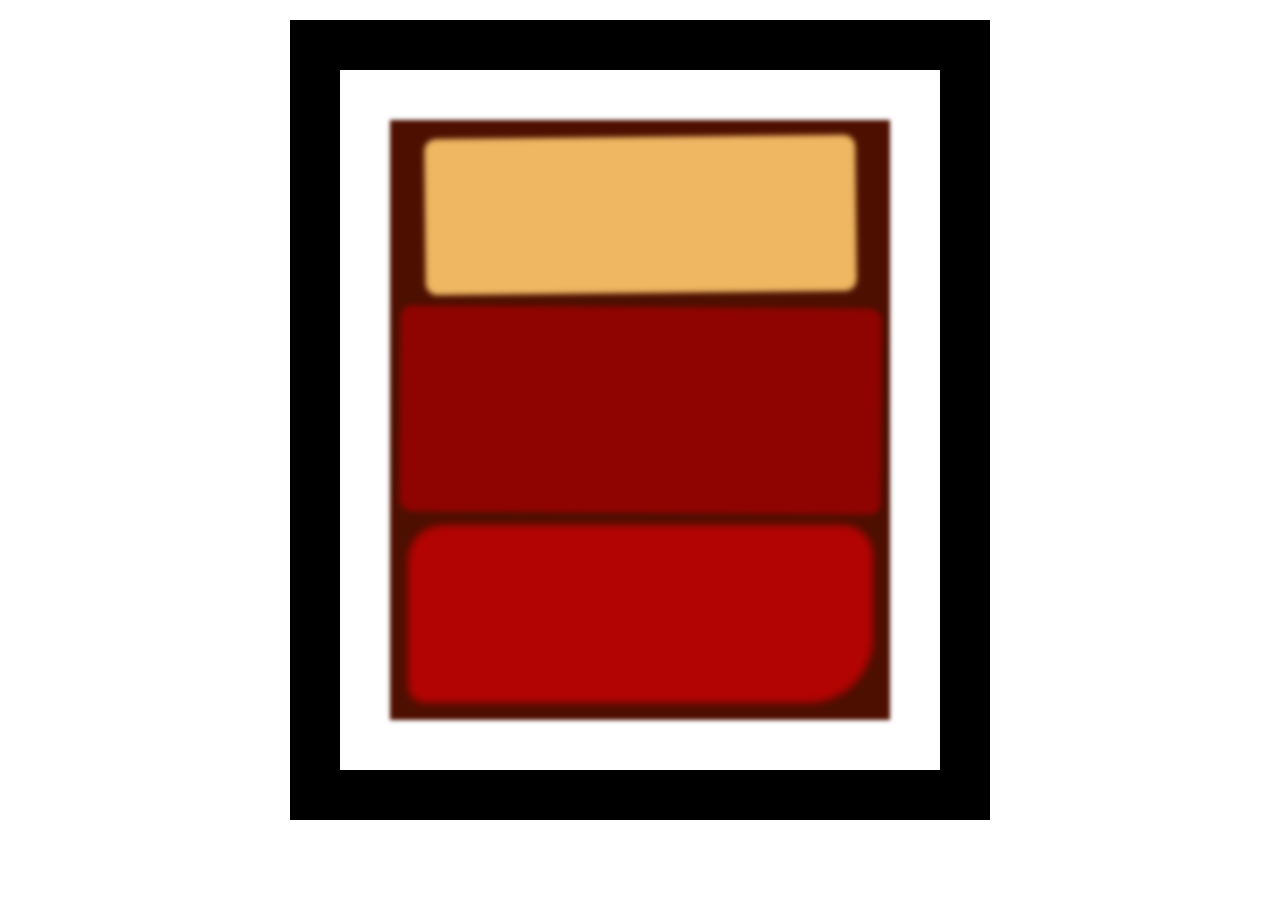
==== cssBoxModel/index.html @ 967dd347 "add css box model" ====
<!DOCTYPE html>
<html lang="en">
  <head>
    <meta charset="UTF-8" />
    <title>Rothko Painting</title>
    <link href="./styles.css" rel="stylesheet" />
  </head>
  <body>
    <div class="frame">
      <div class="canvas">
        <div class="one"></div>
        <div class="two"></div>
        <div class="three"></div>
      </div>
    </div>
  </body>
</html>
---- cssBoxModel/styles.css ----
.canvas {
  width: 500px;
  height: 600px;
  background-color: #4d0f00;
  overflow: hidden;
  filter: blur(2px);
}

.frame {
  border: 50px solid black;
  width: 500px;
  padding: 50px;
  margin: 20px auto;
}

.one {
  width: 425px;
  height: 150px;
  background-color: #efb762;
  margin: 20px auto;
  box-shadow: 0 0 3px 3px #efb762;
  border-radius: 9px;
  transform: rotate(-0.6deg);
}

.two {
  width: 475px;
  height: 200px;
  background-color: #8f0401;
  margin: 0 auto 20px;
  box-shadow: 0 0 3px 3px #8f0401;
  border-radius: 8px 10px;
  transform: rotate(0.4deg);
}

.one,
.two {
  filter: blur(1px);
}

.three {
  width: 91%;
  height: 28%;
  background-color: #b20403;
  margin: auto;
  filter: blur(2px);
  box-shadow: 0 0 5px 5px #b20403;
  border-radius: 30px 25px 60px 12px;
}
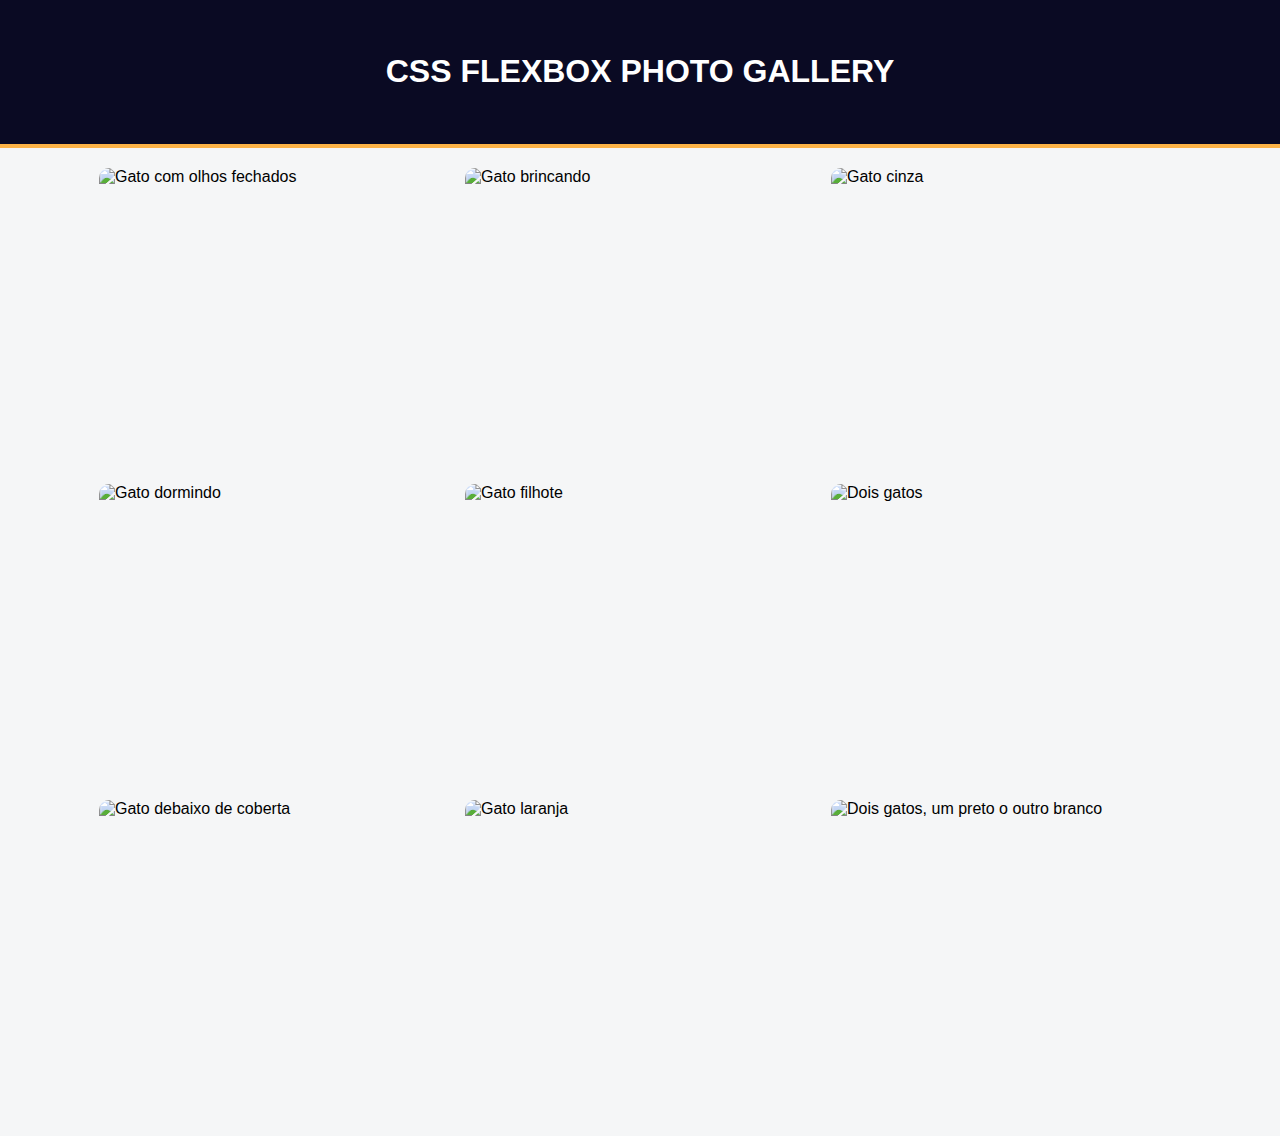
==== commit c7f12fd4: "add css flexbox" ====
--- a/cssBoxModel/index.html
+++ b/cssBoxModel/index.html
@@ -1,17 +1,52 @@
 <!DOCTYPE html>
 <html lang="en">
   <head>
-    <meta charset="UTF-8" />
-    <title>Rothko Painting</title>
-    <link href="./styles.css" rel="stylesheet" />
+    <meta charset="utf-8" />
+    <meta name="viewport" content="width=device-width, initial-scale=1.0" />
+    <title>Photo Gallery</title>
+    <link rel="stylesheet" href="styles.css" />
   </head>
   <body>
-    <div class="frame">
-      <div class="canvas">
-        <div class="one"></div>
-        <div class="two"></div>
-        <div class="three"></div>
-      </div>
+    <header class="header">
+      <h1>css flexbox photo gallery</h1>
+    </header>
+    <div class="gallery">
+      <img
+        src="https://cdn.freecodecamp.org/curriculum/css-photo-gallery/1.jpg"
+        alt="Gato com olhos fechados"
+      />
+      <img
+        src="https://cdn.freecodecamp.org/curriculum/css-photo-gallery/2.jpg"
+        alt="Gato brincando"
+      />
+      <img
+        src="https://cdn.freecodecamp.org/curriculum/css-photo-gallery/3.jpg"
+        alt="Gato cinza"
+      />
+      <img
+        src="https://cdn.freecodecamp.org/curriculum/css-photo-gallery/4.jpg"
+        alt="Gato dormindo"
+      />
+      <img
+        src="https://cdn.freecodecamp.org/curriculum/css-photo-gallery/5.jpg"
+        alt="Gato filhote"
+      />
+      <img
+        src="https://cdn.freecodecamp.org/curriculum/css-photo-gallery/6.jpg"
+        alt="Dois gatos"
+      />
+      <img
+        src="https://cdn.freecodecamp.org/curriculum/css-photo-gallery/7.jpg"
+        alt="Gato debaixo de coberta"
+      />
+      <img
+        src="https://cdn.freecodecamp.org/curriculum/css-photo-gallery/8.jpg"
+        alt="Gato laranja"
+      />
+      <img
+        src="https://cdn.freecodecamp.org/curriculum/css-photo-gallery/9.jpg"
+        alt="Dois gatos, um preto o outro branco"
+      />
     </div>
   </body>
 </html>
--- a/cssBoxModel/styles.css
+++ b/cssBoxModel/styles.css
@@ -1,49 +1,43 @@
-.canvas {
-  width: 500px;
-  height: 600px;
-  background-color: #4d0f00;
-  overflow: hidden;
-  filter: blur(2px);
+* {
+  box-sizing: border-box;
 }
 
-.frame {
-  border: 50px solid black;
-  width: 500px;
-  padding: 50px;
-  margin: 20px auto;
+body {
+  margin: 0;
+  font-family: sans-serif;
+  background: #f5f6f7;
 }
 
-.one {
-  width: 425px;
-  height: 150px;
-  background-color: #efb762;
-  margin: 20px auto;
-  box-shadow: 0 0 3px 3px #efb762;
-  border-radius: 9px;
-  transform: rotate(-0.6deg);
+.header {
+  text-align: center;
+  text-transform: uppercase;
+  padding: 32px;
+  background-color: #0a0a23;
+  color: #fff;
+  border-bottom: 4px solid #fdb347;
 }
 
-.two {
-  width: 475px;
-  height: 200px;
-  background-color: #8f0401;
-  margin: 0 auto 20px;
-  box-shadow: 0 0 3px 3px #8f0401;
-  border-radius: 8px 10px;
-  transform: rotate(0.4deg);
+.gallery {
+  display: flex;
+  flex-direction: row;
+  flex-wrap: wrap;
+  justify-content: center;
+  align-items: center;
+  gap: 16px;
+  max-width: 1400px;
+  margin: 0 auto;
+  padding: 20px 10px;
 }
 
-.one,
-.two {
-  filter: blur(1px);
+.gallery img {
+  width: 100%;
+  max-width: 350px;
+  height: 300px;
+  object-fit: cover;
+  border-radius: 10px;
 }
 
-.three {
-  width: 91%;
-  height: 28%;
-  background-color: #b20403;
-  margin: auto;
-  filter: blur(2px);
-  box-shadow: 0 0 5px 5px #b20403;
-  border-radius: 30px 25px 60px 12px;
+.gallery::after {
+  content: "";
+  width: 350px;
 }
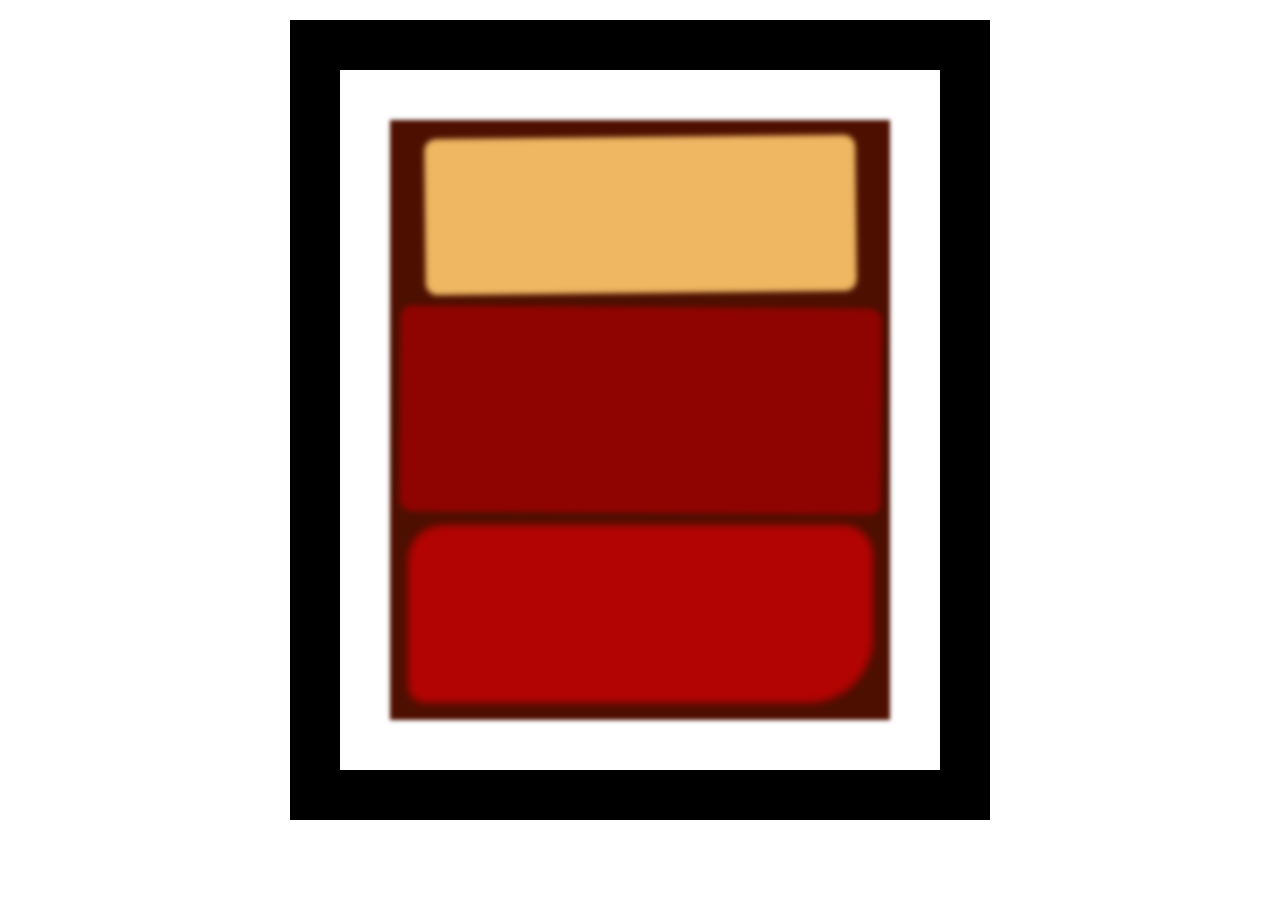
==== commit ad7a393f: "Merge branch 'main' into css/box-model" ====
--- a/cssBoxModel/index.html
+++ b/cssBoxModel/index.html
@@ -1,52 +1,17 @@
 <!DOCTYPE html>
 <html lang="en">
   <head>
-    <meta charset="utf-8" />
-    <meta name="viewport" content="width=device-width, initial-scale=1.0" />
-    <title>Photo Gallery</title>
-    <link rel="stylesheet" href="styles.css" />
+    <meta charset="UTF-8">
+    <title>Rothko Painting</title>
+    <link href="./styles.css" rel="stylesheet">
   </head>
   <body>
-    <header class="header">
-      <h1>css flexbox photo gallery</h1>
-    </header>
-    <div class="gallery">
-      <img
-        src="https://cdn.freecodecamp.org/curriculum/css-photo-gallery/1.jpg"
-        alt="Gato com olhos fechados"
-      />
-      <img
-        src="https://cdn.freecodecamp.org/curriculum/css-photo-gallery/2.jpg"
-        alt="Gato brincando"
-      />
-      <img
-        src="https://cdn.freecodecamp.org/curriculum/css-photo-gallery/3.jpg"
-        alt="Gato cinza"
-      />
-      <img
-        src="https://cdn.freecodecamp.org/curriculum/css-photo-gallery/4.jpg"
-        alt="Gato dormindo"
-      />
-      <img
-        src="https://cdn.freecodecamp.org/curriculum/css-photo-gallery/5.jpg"
-        alt="Gato filhote"
-      />
-      <img
-        src="https://cdn.freecodecamp.org/curriculum/css-photo-gallery/6.jpg"
-        alt="Dois gatos"
-      />
-      <img
-        src="https://cdn.freecodecamp.org/curriculum/css-photo-gallery/7.jpg"
-        alt="Gato debaixo de coberta"
-      />
-      <img
-        src="https://cdn.freecodecamp.org/curriculum/css-photo-gallery/8.jpg"
-        alt="Gato laranja"
-      />
-      <img
-        src="https://cdn.freecodecamp.org/curriculum/css-photo-gallery/9.jpg"
-        alt="Dois gatos, um preto o outro branco"
-      />
+    <div class="frame">
+      <div class="canvas">
+        <div class="one"></div>
+        <div class="two"></div>
+        <div class="three"></div>
+      </div>
     </div>
   </body>
 </html>
--- a/cssBoxModel/styles.css
+++ b/cssBoxModel/styles.css
@@ -1,43 +1,49 @@
-* {
-  box-sizing: border-box;
+.canvas {
+  width: 500px;
+  height: 600px;
+  background-color: #4d0f00;
+  overflow: hidden;
+  filter: blur(2px);
 }
 
-body {
-  margin: 0;
-  font-family: sans-serif;
-  background: #f5f6f7;
+.frame {
+  border: 50px solid black;
+  width: 500px;
+  padding: 50px;
+  margin: 20px auto;
 }
 
-.header {
-  text-align: center;
-  text-transform: uppercase;
-  padding: 32px;
-  background-color: #0a0a23;
-  color: #fff;
-  border-bottom: 4px solid #fdb347;
+.one {
+  width: 425px;
+  height: 150px;
+  background-color: #efb762;
+  margin: 20px auto;
+  box-shadow: 0 0 3px 3px #efb762;
+  border-radius: 9px;
+  transform: rotate(-0.6deg);
 }
 
-.gallery {
-  display: flex;
-  flex-direction: row;
-  flex-wrap: wrap;
-  justify-content: center;
-  align-items: center;
-  gap: 16px;
-  max-width: 1400px;
-  margin: 0 auto;
-  padding: 20px 10px;
+.two {
+  width: 475px;
+  height: 200px;
+  background-color: #8f0401;
+  margin: 0 auto 20px;
+  box-shadow: 0 0 3px 3px #8f0401;
+  border-radius: 8px 10px;
+  transform: rotate(0.4deg);
 }
 
-.gallery img {
-  width: 100%;
-  max-width: 350px;
-  height: 300px;
-  object-fit: cover;
-  border-radius: 10px;
+.one, .two {
+  filter: blur(1px);
 }
 
-.gallery::after {
-  content: "";
-  width: 350px;
-}
+.three {
+  width: 91%;
+  height: 28%;
+  background-color: #b20403;
+  margin: auto;
+  filter: blur(2px);
+  box-shadow: 0 0 5px 5px #b20403;
+  border-radius: 30px 25px 60px 12px;
+
+}